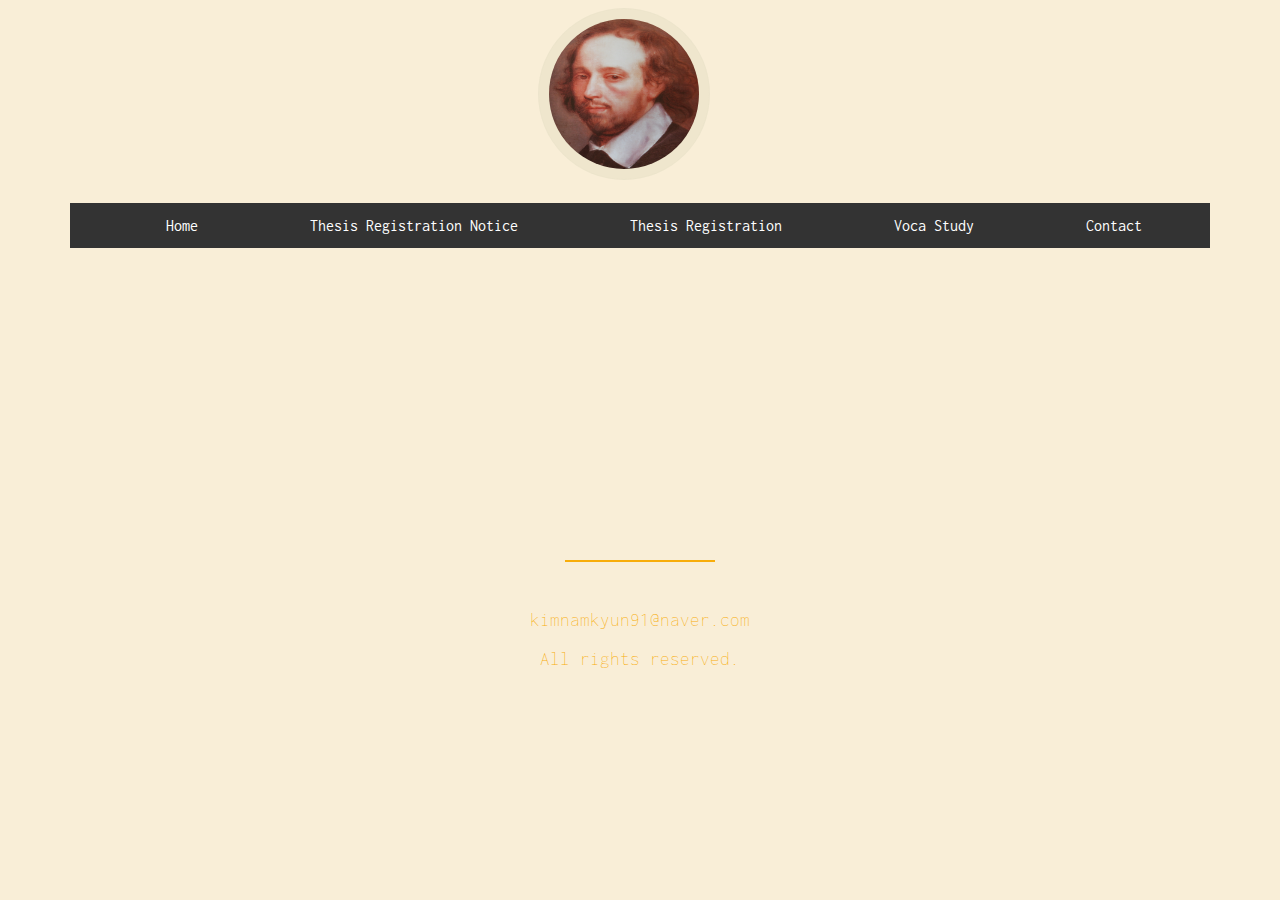
==== Contact.html @ 3e13e1df "attach link" ====
<!DOCTYPE html>
<html>
<head>
<meta charset="UTF-8">
<title>English & Literature</title>
<link rel="stylesheet" href="./css/Main.css">
<link rel="stylesheet" href="./css/HeaderFooter.css">
<link href="https://fonts.googleapis.com/css?family=Inconsolata" rel="stylesheet">
<script src="https://ajax.googleapis.com/ajax/libs/jquery/3.1.1/jquery.min.js"></script>
<script src="./js/Main.js"></script>
</head>
<body>
<!---------------------------------- Wrapper ------------------------------------------->

	<div id="wrapper">

<!---------------------------------- Header ------------------------------------------->
	<header id="header">
		<span class="portrait"><a href="index.html"><img src="./img/main_Img/12.jpg" alt="" title="William Shakespeare"/></a></span>
		<ul id="mainMenu">
			<li><a href="index.html">Home</a></li>
      <li class="dropdown">
        <a href="#" class="dropbtn">Thesis Registration Notice</a>
        <div class="dropdown-content">
          <a href="./RegistrationGuide.html">Registration Guide</a>
          <a href="./Notice.html">Notice</a>
        </div>
      </li>
			<li class="dropdown">
				<a href="#" class="dropbtn">Thesis Registration</a>
				<div class="dropdown-content">
					<a href="ThesisRegistration.html">Thesis Registration</a>
					<a href="RegistrationConfirmation.html">Registration Confirmation</a>
				</div>
			</li>
			<li class="dropdown">
				<a href="#" class="dropbtn">Voca Study</a>
				<div class="dropdown-content">
					<a href="VocaList.html">Voca List</a>
					<a href="VocaStudy.html">Voca Study</a>
          <a href="RandomTest.html">Random Test</a>
				</div>
			</li>
			<li><a href="Contact.html">Contact</a></li>
		</ul>

	</header>

<!---------------------------------- Section ------------------------------------------->

		<section id="main">

		</section>

<!------------------------------------- Footer ----------------------------------------->

		<footer id="footer">
			<p>kimnamkyun91@naver.com</p>
			<p>All rights reserved.</p>
		</footer>
<!-------------------------------------------------------------------------------------->

	</div>

</body>
</html>
---- css/Main.css ----
@CHARSET "UTF-8";

/**************************[Section]****************************/
	body{
		font-family: 'Inconsolata', monospace;
	}
	#main{
		text-align:center;
		padding-top:7rem;
	}
	#banner {
		list-style:none;
		padding-left:88px;

	}
	#banner li{
		display:inline-block;
		background:#e74c3c;

	}
	#banner .bannerBtnColor{
		background:rgb(43,149,255);
	}
	#banner li a{
		/* rgb(255,136,17); 오렌지색 #e74c3c:red*/
		/* rgb(43,149,255); 파란색*/
		color:white;
		font-weight:bold;
	}
	#main .banner_mask{
		position:relative;
		width:600px;
		height:500px;
		margin-left:18rem;

	}

	#main .banner_mask .banImg{
		display: block;
        float:left;
		width:600px; height:500px;
		border-radius:1rem;

	}
	#main .banner_Box{
        position:absolute;
        left:0;
        top:100;
        margin-left:40px;
        border:4px solid rgba(201,198,167,0.8);
        border-radius:1rem;
	}
---- css/HeaderFooter.css ----
body{background:#F9EED7;}
/* #wrapper >*{border:2px solid green;}
#wrapper>*>*{border:2px solid red;} */
/**************************[Header]****************************/

 #header ul{
		list-style-type:none;
		margin: 0;
		padding:0;
		overflow:hidden;
		background-color: #333;
		width:1140px;
		margin:0 auto;
	}
 #header ul li {
		float:left;
		margin-left:80px;
	}
 #header .portrait img{
 	border-radius:100%;
 	width:150px;
 	height:150px;
 	display:block;
 }
 #header .portrait{
	border-radius:100%;
	display:inline-block;
	padding:10px;
	background-color:rgba(201,198,167,0.2); /* span Tag의 백그라운드 투명도 주기 */
	border:1px solid rgba(201,198,167,0.05);
	margin-bottom:20px;
	margin-left:530px;
 }
	li a, .dropbtn{ /* 주메뉴 css  */
		display:inline-block;
		color:white;
		text-align:center;
		padding: 14px 16px;
		text-decoration:none;

	}


	#header li a:hover, .dropdown:hover .dropbtn{
		background-color:red;
	}
	.dropdown-content{
		display:none;
		position:absolute;
		background-color:#f9f9f9;
		min-width:160px;
		box-shadow:0px 8px 16px 0px rgba(0,0,0,0.2);
		z-index:1;
	}
	.dropdown-content a {
	    color: black;
	    padding: 12px 16px;
	    text-decoration: none;
	    display: block;
	    text-align: left;
	}
	.dropdown-content a:hover {
		background-color: #f1f1f1;
	}

	.dropdown:hover .dropdown-content {
   		 display: block;

	}
/**************************[Footer]****************************/
#footer{
 	text-align:center;
 	color:rgb(248,173,10);
 	font-weight:200;
 	padding-bottom:3rem;
 	font-size:1.2rem;


 }

 #footer:before{
 	content:'';
 	display:block;
 	border-top:2px solid rgb(248,173,10);
 	width:150px;
 	margin:200px auto;
 	margin-bottom:48px;
 }
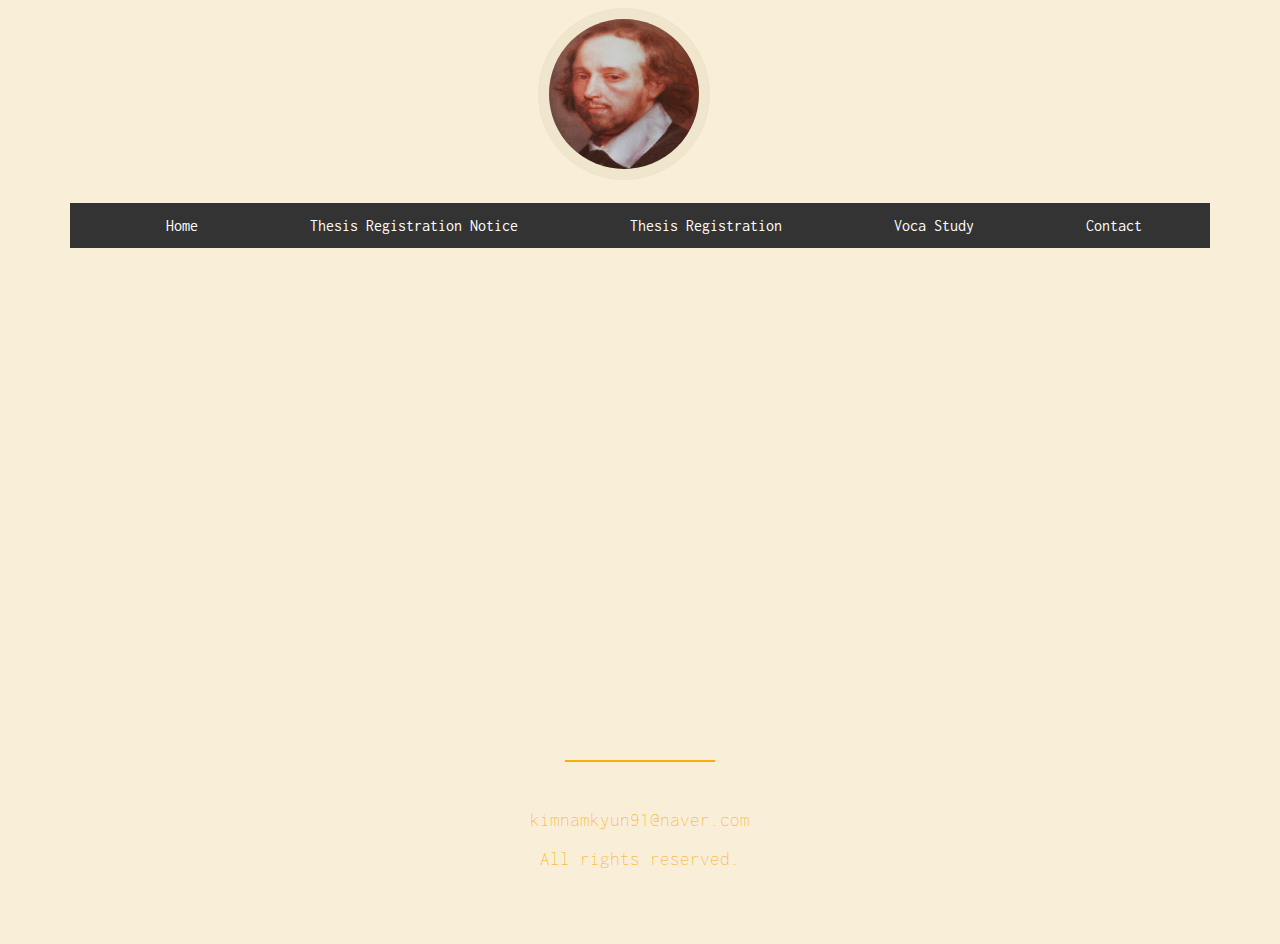
==== commit d26a3949: "file rename" ====
--- a/Contact.html
+++ b/Contact.html
@@ -16,9 +16,9 @@
 
 <!---------------------------------- Header ------------------------------------------->
 	<header id="header">
-		<span class="portrait"><a href="index.html"><img src="./img/main_Img/12.jpg" alt="" title="William Shakespeare"/></a></span>
+		<span class="portrait"><a href="Main.html"><img src="./img/main_Img/12.jpg" alt="" title="William Shakespeare"/></a></span>
 		<ul id="mainMenu">
-			<li><a href="index.html">Home</a></li>
+			<li><a href="Main.html">Home</a></li>
       <li class="dropdown">
         <a href="#" class="dropbtn">Thesis Registration Notice</a>
         <div class="dropdown-content">
--- a/css/HeaderFooter.css
+++ b/css/HeaderFooter.css
@@ -37,7 +37,6 @@
 		text-align:center;
 		padding: 14px 16px;
 		text-decoration:none;
-
 	}
 
 
@@ -83,6 +82,6 @@
  	display:block;
  	border-top:2px solid rgb(248,173,10);
  	width:150px;
- 	margin:200px auto;
+ 	margin:400px auto;
  	margin-bottom:48px;
  }
